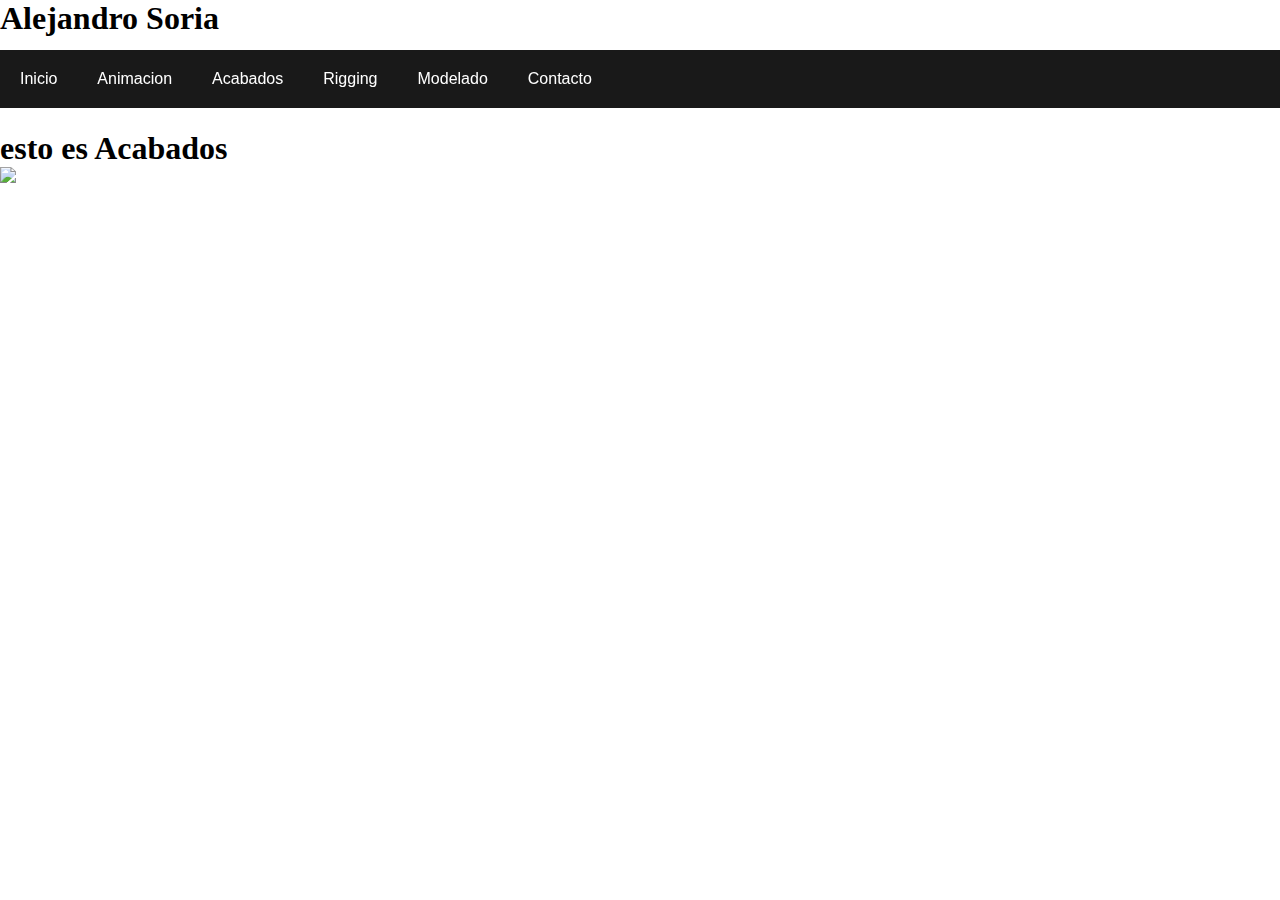
==== Acabados.html @ e5fd9c50 "Add files via upload" ====
<!DOCTYPE html>
<html>
<head>
<link rel="stylesheet" type="text/css" href="estilos.css">
<title>Alejandro Soria</title>
</head>
<body>

<h1>Alejandro Soria</h1> <br/>
<header>
	<nav>
		<ul>
			<li><a href="portfolioWeb.html">Inicio</a></li>
			<li><a href="animacion.html">Animacion</a></li>
			<li><a href="Acabados.html">Acabados</a></li>
			<li><a href="Rigging.html">Rigging</a></li>
			<li><a href="Modelado.html">Modelado</a></li>
			<li><a href="Contacto.html">Contacto</a></li>
		</ul>
	</nav>
</header>
<h1 class="titulo"> esto es Acabados </h1>
<img src="12_coraza.jpg">
</body>
</html>
---- estilos.css ----
* {
  padding: 0;
  margin: 0;
}
 

p {
  margin-bottom: 20px;
}
header {
  background: rgba(0,0,0,0.9);
  width: 100%;
  position: fixed;
  top: 50px;
  z-index: 100;
}
nav {
  float: left;
}
 
nav ul {
  list-style: none;
  overflow: hidden; 
}
 
nav ul li {
  float: left;
  font-family: Arial, sans-serif;
  font-size: 16px;
}
 
nav ul li a {
  display: block; 
  padding: 20px;
  color: #fff;
  text-decoration: none;
}
 
nav ul li:hover {
  background: #3ead47;
}
.contenido {
  padding-top: 80px;
}
.wrapper {
  width: 80%;
  margin: auto;
  overflow:hidden;
}

.titulo{
	margin-top:75px;
}

.prueba{
	height: 1500px;
	background: red;
}
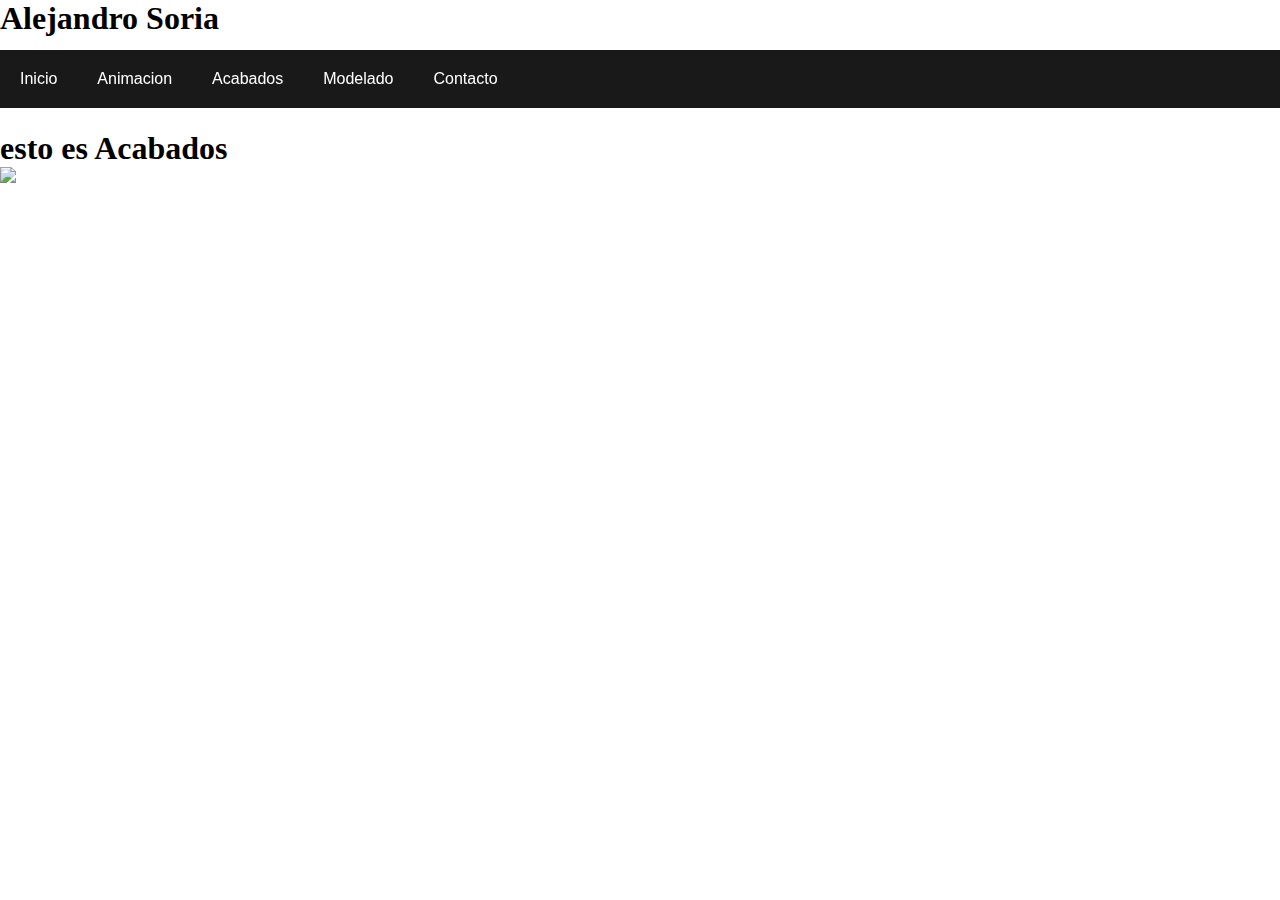
==== commit 42ae5850: "Update Acabados.html" ====
--- a/Acabados.html
+++ b/Acabados.html
@@ -1,7 +1,7 @@
 <!DOCTYPE html>
 <html>
 <head>
-<link rel="stylesheet" type="text/css" href="estilos.css">
+<link rel="stylesheet" type="text/css" href="index.css">
 <title>Alejandro Soria</title>
 </head>
 <body>
@@ -10,10 +10,9 @@
 <header>
 	<nav>
 		<ul>
-			<li><a href="portfolioWeb.html">Inicio</a></li>
+			<li><a href="index.html">Inicio</a></li>
 			<li><a href="animacion.html">Animacion</a></li>
 			<li><a href="Acabados.html">Acabados</a></li>
-			<li><a href="Rigging.html">Rigging</a></li>
 			<li><a href="Modelado.html">Modelado</a></li>
 			<li><a href="Contacto.html">Contacto</a></li>
 		</ul>
@@ -22,4 +21,4 @@
 <h1 class="titulo"> esto es Acabados </h1>
 <img src="12_coraza.jpg">
 </body>
-</html>+</html>
--- a/index.css
+++ b/index.css
@@ -0,0 +1,59 @@
+
+* {
+  padding: 0;
+  margin: 0;
+}
+ 
+
+p {
+  margin-bottom: 20px;
+}
+header {
+  background: rgba(0,0,0,0.9);
+  width: 100%;
+  position: fixed;
+  top: 50px;
+  z-index: 100;
+}
+nav {
+  float: left;
+}
+ 
+nav ul {
+  list-style: none;
+  overflow: hidden; 
+}
+ 
+nav ul li {
+  float: left;
+  font-family: Arial, sans-serif;
+  font-size: 16px;
+}
+ 
+nav ul li a {
+  display: block; 
+  padding: 20px;
+  color: #fff;
+  text-decoration: none;
+}
+ 
+nav ul li:hover {
+  background: #3ead47;
+}
+.contenido {
+  padding-top: 80px;
+}
+.wrapper {
+  width: 80%;
+  margin: auto;
+  overflow:hidden;
+}
+
+.titulo{
+	margin-top:75px;
+}
+
+.prueba{
+	height: 1500px;
+	background: red;
+}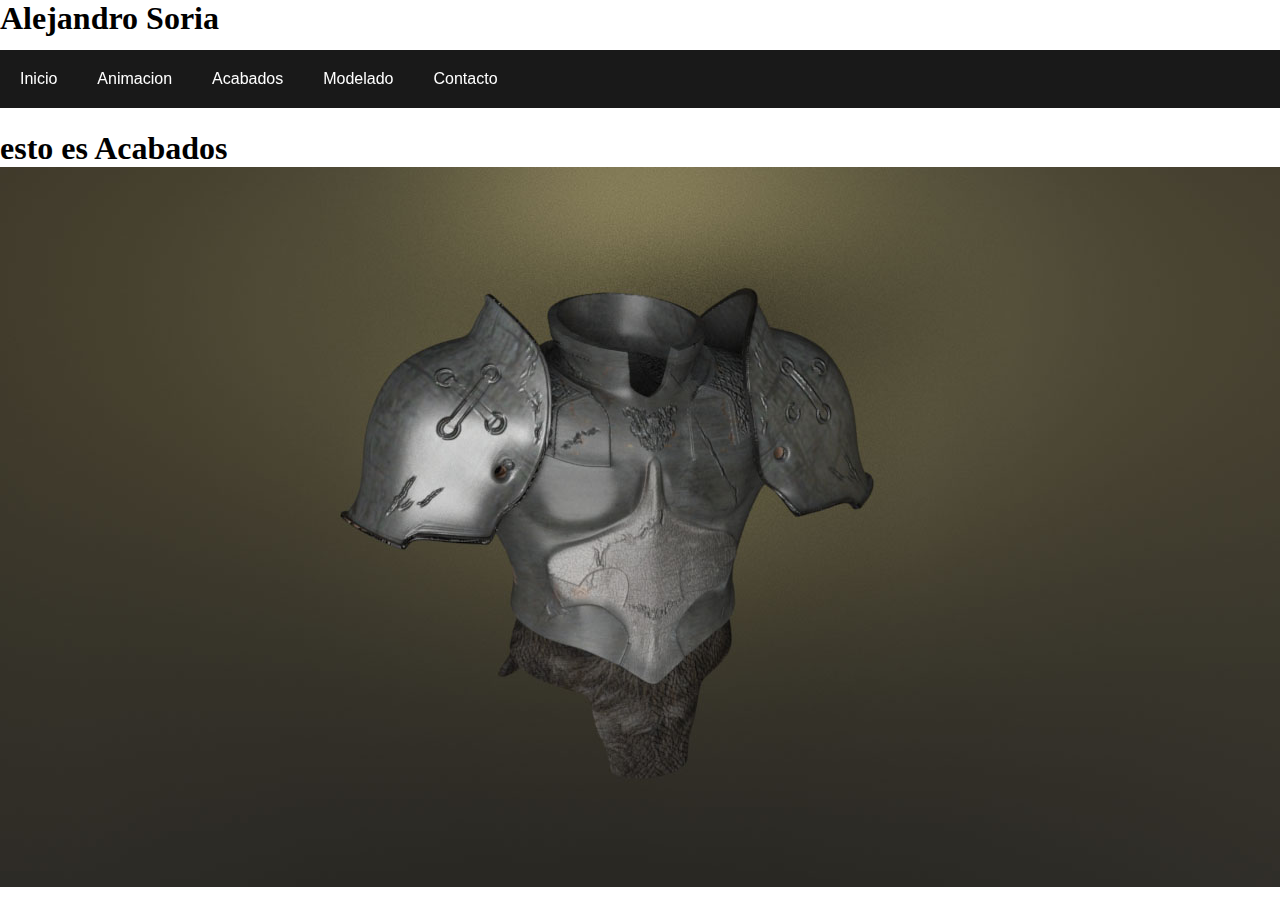
==== commit 391bc921: "Add files via upload" ====
--- a/Acabados.html
+++ b/Acabados.html
@@ -1,4 +1,4 @@
-<!DOCTYPE html>
+﻿<!DOCTYPE html>
 <html>
 <head>
 <link rel="stylesheet" type="text/css" href="index.css">
@@ -21,4 +21,4 @@
 <h1 class="titulo"> esto es Acabados </h1>
 <img src="12_coraza.jpg">
 </body>
-</html>
+</html>--- a/index.css
+++ b/index.css
@@ -1,4 +1,4 @@
-
+﻿
 * {
   padding: 0;
   margin: 0;
